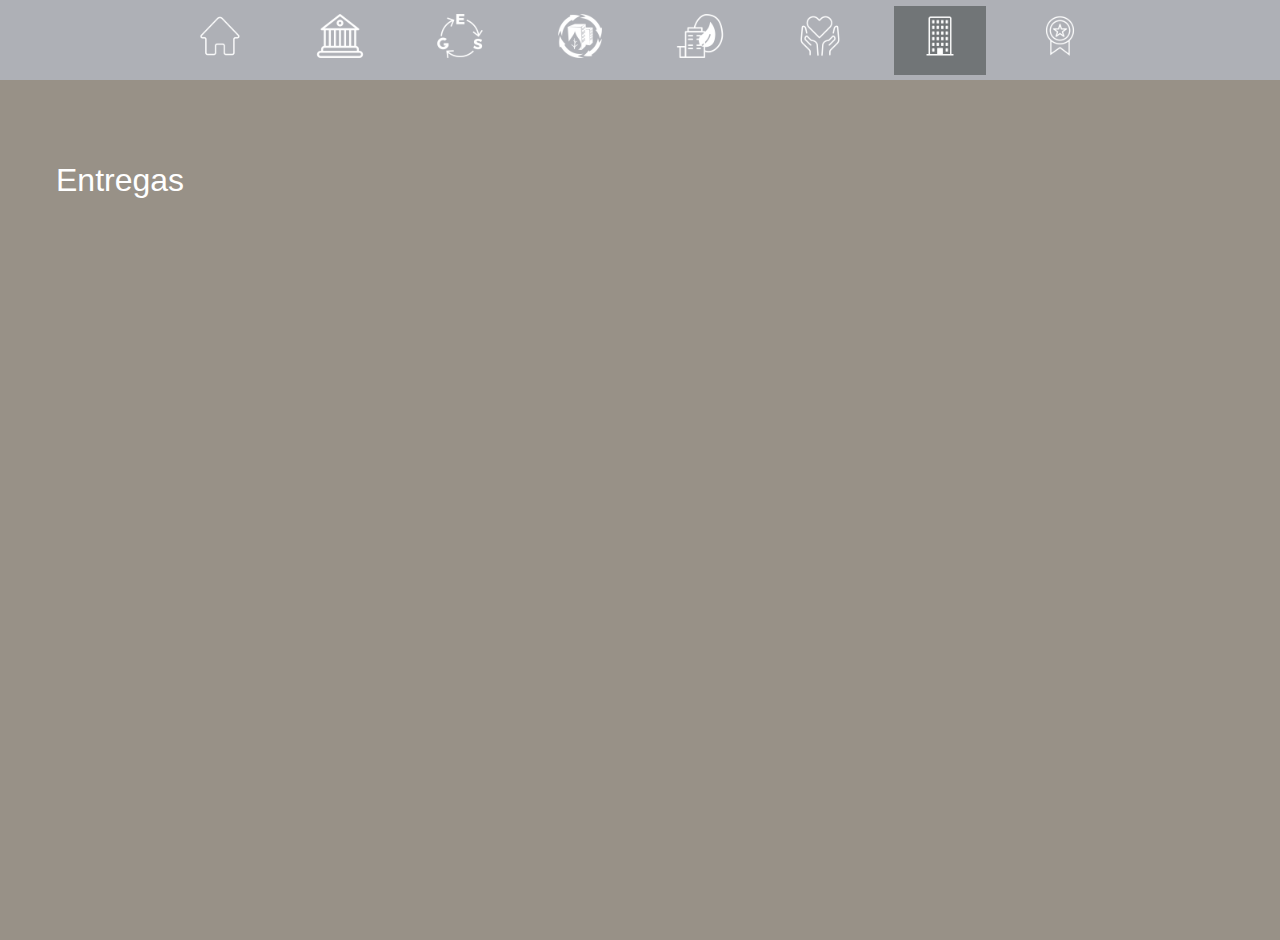
==== src/entregas/entregas.html @ 795c4526 "Concluindo home, institucional e esg" ====
<!DOCTYPE html>
<html>

<head>
  <meta charset="UTF-8" />
  <meta name="viewport" content="width=device-width, initial-scale=1.0" />
  <link rel="stylesheet" href="../../css/reset.css" />
  <link rel="stylesheet" href="../../css/global.css" />
  <link rel="stylesheet" href="../../css/menu.css" />
  <link rel="stylesheet" href="entregas.css" />
</head>

<body>
  <header id="menu"></header>
  <main>
    <h1>Entregas</h1>
  </main>
  <script type="text/javascript">
    localStorage.setItem('ref', '../../');
    localStorage.setItem('active-menu', 'entregas');
  </script>
  <script type="text/javascript" src="../../js/menu_itens.js"></script>
  <script type="text/javascript" src="../../js/menu.js"></script>
</body>

</html>
---- css/global.css ----
@keyframes enterAnimated {
	from {
		opacity: 0;
		transform: translateY(-3%);
	}

	to {
		opacity: 1;
		transform: translateY(0);
	}
}

body {
	font-family: 'Montserrat', Arial, Helvetica, sans-serif;
	font-size: 32px;
	line-height: 40px;
	color: white;
}

main {
	position: relative;
	z-index: 1;
	animation: enterAnimated .4s;
	min-height: calc(100vh - 200px);
}

main:not(#home-content) {
	margin-top: 80px;
	padding: 80px 56px;
}

a {
	text-decoration: none;
	color: white;
}

strong {
	font-weight: bold;
}

.container {
	display: block;
	margin: 0 auto;
	width: 700px;
}

.video,
.label {
	display: block;
}

.video {
	width: 88%;
	margin: 16px auto;
}

.label {
	font-size: 18px;
	margin: 0 auto;
}

.title-img {
	display: block;
	margin: 0 auto;
	height: 140px;
}

.title-text {
	display: block;
	margin: 32px auto;
	font-weight: bold;
	text-transform: uppercase;
	font-size: 46px;
	text-align: center;
}

.title-divider {
	display: block;
	margin: 0 auto;
	border-bottom: 8px solid white;
	width: 520px;
}

.subtitle-text {
	font-weight: bold;
	text-transform: uppercase;
	font-size: 40px;
	display: flex;
	justify-content: flex-start;
	align-items: center;
	margin: 32px 0 8px 0;
}

.default-title {
	font-weight: bold;
	text-transform: uppercase;
	font-size: 44px;
	margin: 40px 0;
	line-height: 56px;
}

.undeline-text {
	display: inline-block;
	font-weight: bold;
	text-transform: uppercase;
	font-size: 32px;
	line-height: 80px;
	border-bottom: white 4px solid;
}

.picture {
	width: 100%;
	margin-top: 40px;
	margin-bottom: 40px;
}

.picture img {
	width: 100%;
}

.picture figcaption {
	font-size: 18px;
}

.counter,
.counter-small {
	display: inline-block;
	background-color: white;
	text-align: center;
	border-radius: 50%;
}

.counter {
	font-size: 40px;
	height: 65px;
	line-height: 66px;
	width: 65px;
	margin-right: 24px;
}

.counter-small {
	font-size: 24px;
	height: 32px;
	line-height: 32px;
	width: 32px;
	margin-right: 16px;
}

.default-list,
.secondary-list,
.simple-list {
	line-height: 48px;
	margin-bottom: 16px;
}

.default-list {
	list-style-type: disc;
	margin-top: 24px;
	margin-left: 26px;
}

.secondary-list {
	margin-left: -8px;
}

.secondary-list > li::before {
  content: "-";
	margin-right: 12px;
}

.simple-list li {
	margin: 24px 0;
	display: flex;
	align-items: center;
}

ul ul.default-list {
	margin-top: 0;
	margin-left: 120px;
}
---- css/menu.css ----
@keyframes menuEnterAnimated {
  from {
    opacity: 0;
    top: -3%;
  }

  to {
    opacity: 1;
    top: 0;
  }
}

.menu-list {
  z-index: 2;
  position: fixed;
  display: flex;
  top: 0;
  left: 0;
  right: 0;
  padding-left: 160px;
  padding-right: 160px;
  flex-wrap: nowrap;
  justify-content: space-around;
  align-items: center;
  background-color: #aeb0b6;
  height: 80px;
  overflow: hidden;
  animation: menuEnterAnimated .4s;
}

.menu-list li {
  display: inline;
  padding: 0 16px;
}

.menu-list li.active {
  background-color: #717577;
}

.menu-list li a {
  height: 100%;
  display: inline-block;
}

.menu-list-img {
  height: 60px;
}
---- src/entregas/entregas.css ----
main {
  background-color: #989187;
}
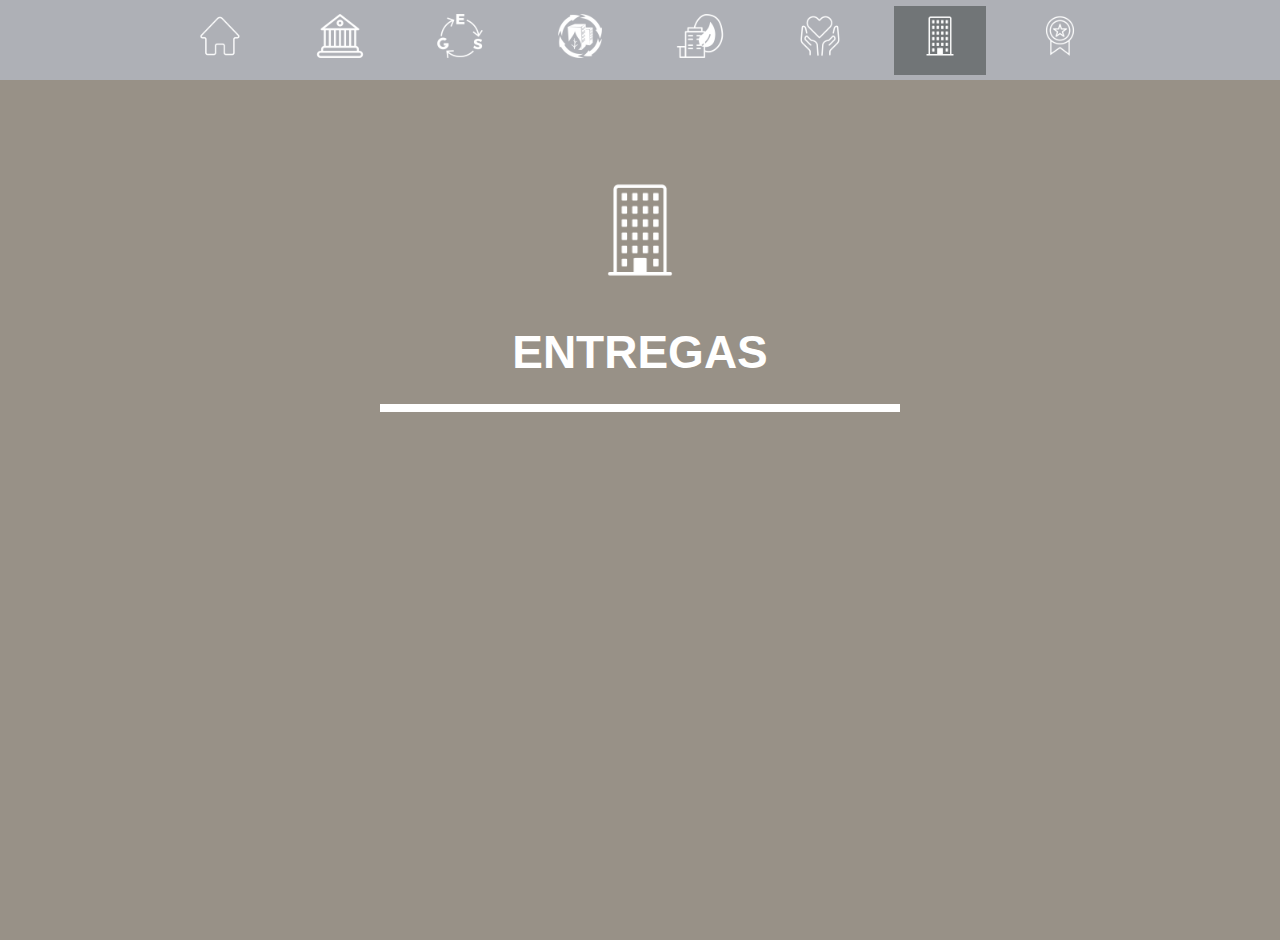
==== commit a0a517ca: "concluindo gentilezas urbanas, programas sociais e premiações" ====
--- a/src/entregas/entregas.html
+++ b/src/entregas/entregas.html
@@ -13,7 +13,15 @@
 <body>
   <header id="menu"></header>
   <main>
-    <h1>Entregas</h1>
+
+    <section class="container">
+
+      <img class="title-img" src="../../assets/images/menu/icon_link_06.png" />
+      <h1 class="title-text">Entregas</h1>
+      <div class="title-divider"></div>
+
+    </section>
+
   </main>
   <script type="text/javascript">
     localStorage.setItem('ref', '../../');
--- a/css/global.css
+++ b/css/global.css
@@ -148,7 +148,8 @@
 
 .default-list,
 .secondary-list,
-.simple-list {
+.simple-list,
+.counter-list {
 	line-height: 48px;
 	margin-bottom: 16px;
 }
@@ -157,6 +158,10 @@
 	list-style-type: disc;
 	margin-top: 24px;
 	margin-left: 26px;
+}
+
+.default-list li {
+	margin: 32px 0;
 }
 
 .secondary-list {
@@ -178,3 +183,12 @@
 	margin-top: 0;
 	margin-left: 120px;
 }
+
+.counter-list li div {
+	display: flex;
+	align-items: center;
+}
+
+.counter-list li div span {
+	min-width: 65px;
+}